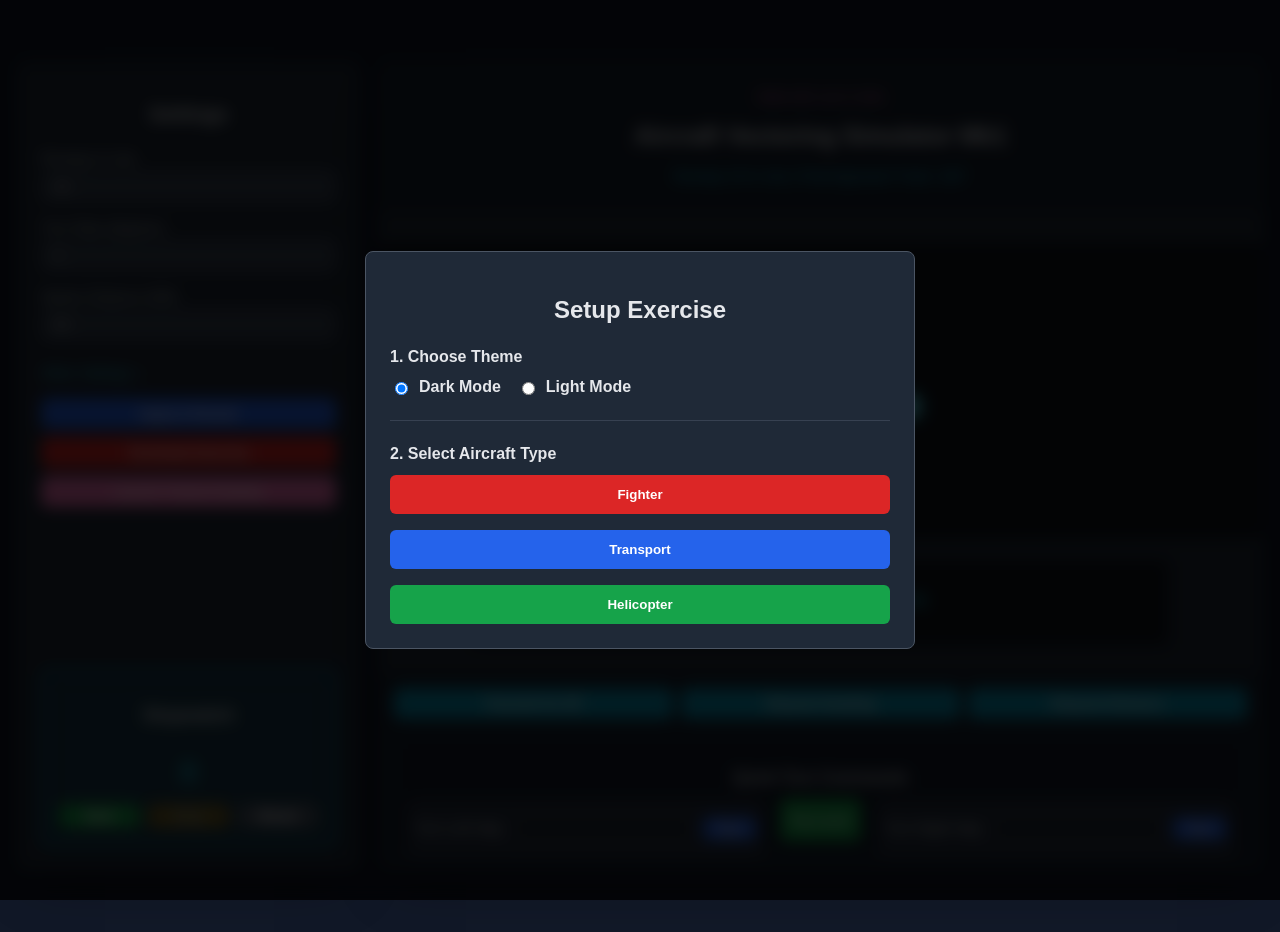
==== index.html @ 51573a19 "Rename Aircraft Vectoring Sim Mk1.html to index.html" ====
<!DOCTYPE html><html lang="en"><head>
   <link rel="icon" href="assets/logo.png" type="image/png">
    <meta charset="UTF-8">
    <meta name="viewport" content="width=device-width, initial-scale=1.0">
    <title>Aircraft Vectoring Simulator Mk1</title>
	
    <link href="/Assets/googlefont" rel="stylesheet">
    <style>
        /* --- Base & Fonts --- */
        :root {
            --color-gray-200: #e5e7eb;
            --color-gray-300: #d1d5db;
            --color-gray-500: #6b7280;
            --color-gray-600: #4b5563;
            --color-gray-700: #374151;
            --color-gray-800: #1f2937;
            --color-gray-900: #111827;
            --color-cyan-300: #67e8f9;
            --color-cyan-400: #22d3ee;
            --color-cyan-500: #06b6d4;
            --color-cyan-600: #0891b2;
            --color-blue-500: #3b82f6;
            --color-blue-600: #2563eb;
            --color-green-500: #22c55e;
            --color-green-600: #16a34a;
            --color-yellow-500: #eab308;
            --color-yellow-600: #ca8a04;
            --color-red-500: #ef4444;
            --color-red-600: #dc2626;
            --color-pink-400: #f472b6;
        }

        /* --- Refined Light Theme Overrides --- */
        body.light-theme {
            --color-gray-900: #f1f5f9; /* Soft Slate 100 for background */
            --color-gray-800: #ffffff; /* Pure white panels */
            --color-gray-700: #e2e8f0; /* Soft borders */
            --color-gray-600: #94a3b8; /* Muted Elements */
            --color-gray-500: #64748b; 
            --color-gray-300: #475569; /* Slate 600 for labels */
            --color-gray-200: #0f172a; /* Deep charcoal for main text */
            
            --color-cyan-300: #0e7490; /* Deep cerulean for instrument text */
            --color-cyan-400: #0891b2; /* Primary accent */
        }

        body {
            font-family: 'Inter', sans-serif;
            overflow: hidden;
            background-color: var(--color-gray-900);
            color: var(--color-gray-200);
            display: flex;
            flex-direction: column;
            align-items: center;
            justify-content: center;
            min-height: 100vh;
            padding: 0.5rem;
            margin: 0;
            transition: background-color 0.3s, color 0.3s;
        }

        .display-font {
            font-family: 'Orbitron', sans-serif;
        }
        
        /* --- General Purpose & Utility Classes --- */
        .w-full { width: 100%; }
        .text-center { text-align: center; }
        .text-left { text-align: left; }
        .font-bold { font-weight: 700; }
        .font-semibold { font-weight: 600; }
        .font-mono { font-family: ui-monospace, SFMono-Regular, Menlo, Monaco, Consolas, "Liberation Mono", "Courier New", monospace; }
        .cursor-pointer { cursor: pointer; }
        
        .space-y-2 > *:not([hidden]) ~ *:not([hidden]) { margin-top: 0.5rem; }
        .space-y-4 > *:not([hidden]) ~ *:not([hidden]) { margin-top: 1rem; }
        .space-x-2 > *:not([hidden]) ~ *:not([hidden]) { margin-left: 0.5rem; }
        .space-x-4 > *:not([hidden]) ~ *:not([hidden]) { margin-left: 1rem; }
        
        .grid { display: grid; }
        .grid-cols-1 { grid-template-columns: repeat(1, minmax(0, 1fr)); }
        .grid-cols-3 { grid-template-columns: repeat(3, minmax(0, 1fr)); }
        .gap-2 { gap: 0.5rem; }
        .gap-4 { gap: 1rem; }
        .flex { display: flex; }
        .flex-col { flex-direction: column; }
        .flex-grow { flex-grow: 1; }
        .items-center { align-items: center; }
        .justify-center { justify-content: center; }
        .mt-auto { margin-top: auto; }
        .mb-2 { margin-bottom: 0.5rem; }
        .mb-3 { margin-bottom: 0.75rem; }
        .mb-4 { margin-bottom: 1rem; }
        .mb-6 { margin-bottom: 1.5rem; }
        .mt-2 { margin-top: 0.5rem; }
        .mt-4 { margin-top: 1rem; }
        .mt-8 { margin-top: 2rem; }
        .my-2 { margin-top: 0.5rem; margin-bottom: 0.5rem; }
        .my-6 { margin-top: 1.5rem; margin-bottom: 1.5rem; }
        .py-4 { padding-top: 1rem; padding-bottom: 1rem; }
        .pb-4 { padding-bottom: 1rem; }
        .pb-6 { padding-bottom: 1.5rem; }
        .border-y { border-top-width: 1px; border-bottom-width: 1px; }
        .border-t { border-top-width: 1px; }
        .border-b { border-bottom-width: 1px; border-bottom-style: solid; border-color: var(--color-gray-700); }
        .border { border-width: 1px; }
        .border-2 { border-width: 2px; }
        .border-gray-700 { border-color: var(--color-gray-700); }
        .whitespace-nowrap { white-space: nowrap; }

        /* --- Buttons --- */
        .shortcut-btn, .action-btn, .turn-btn, .ac-select-btn {
            transition: all 0.2s ease-in-out;
            border-radius: 0.375rem;
            font-weight: 700;
            color: white;
            padding: 0.5rem 1rem;
            border: none;
            cursor: pointer;
        }
        .shortcut-btn:hover, .action-btn:hover, .turn-btn:hover, .ac-select-btn:hover {
            transform: translateY(-2px);
            box-shadow: 0 4px 12px rgba(0, 0, 0, 0.2);
        }
        
        body.light-theme .shortcut-btn:hover, 
        body.light-theme .action-btn:hover, 
        body.light-theme .turn-btn:hover, 
        body.light-theme .ac-select-btn:hover {
            box-shadow: 0 4px 12px rgba(0, 0, 0, 0.1);
        }

        .action-btn:disabled, .ac-select-btn:disabled {
            opacity: 0.5;
            cursor: not-allowed;
        }
        
        .shortcut-btn { background-color: var(--color-cyan-600); }
        .shortcut-btn:hover { background-color: var(--color-cyan-500); }
        
        .turn-btn { background-color: var(--color-blue-600); padding: 0.25rem 0.75rem; }
        .turn-btn:hover { background-color: var(--color-blue-500); }
        
        .fly-level-btn { background-color: var(--color-green-600); height: 100%; min-height: 42px; }
        .fly-level-btn:hover { background-color: var(--color-green-500); }

        /* --- Custom Components --- */
        .main-container {
            width: 100%;
            max-width: 80rem; 
            margin-left: auto;
            margin-right: auto;
            display: flex;
            flex-direction: column;
            gap: 1rem;
            height: 95vh;
        }

        .settings-panel {
            width: 100%;
            background-color: var(--color-gray-800);
            border-radius: 0.75rem; 
            box-shadow: 0 25px 50px -12px rgba(0, 0, 0, 0.25); 
            padding: 1rem;
            display: flex;
            flex-direction: column;
            overflow-y: auto;
            border: 1px solid transparent;
        }

        body.light-theme .settings-panel {
            box-shadow: 0 10px 25px -5px rgba(0, 0, 0, 0.05), 0 8px 10px -6px rgba(0, 0, 0, 0.01);
            border: 1px solid var(--color-gray-700);
        }
        
        .settings-title {
            font-size: 1.25rem; 
            font-weight: 700; 
            text-align: center;
            margin-bottom: 1.5rem; 
        }

        .input-label {
            display: block;
            font-size: 0.875rem; 
            font-weight: 500; 
            color: var(--color-gray-300);
            margin-bottom: 0.25rem; 
        }

        .input-field {
            width: 100%;
            background-color: var(--color-gray-700);
            border: 1px solid var(--color-gray-600);
            border-radius: 0.375rem; 
            padding: 0.5rem 0.75rem; 
            color: var(--color-gray-200);
            box-sizing: border-box;
        }
        body.light-theme .input-field, body.light-theme .quick-turn-input {
            background-color: #ffffff;
            border-color: #cbd5e1;
        }
        .input-field:focus {
            outline: none;
            --tw-ring-color: var(--color-cyan-500);
            box-shadow: 0 0 0 2px var(--tw-ring-color);
        }

        .advanced-settings-btn {
             color: var(--color-cyan-400);
             font-size: 0.875rem;
             margin-top: 0.5rem;
             background: none;
             border: none;
             cursor: pointer;
             padding: 0;
        }
        .advanced-settings-btn:hover { color: var(--color-cyan-300); }

        /* --- Stopwatch Container Styling --- */
        .stopwatch-container {
            border: 2px solid var(--color-cyan-600);
            border-radius: 0.5rem;
            padding: 1rem;
            background-color: rgba(8, 145, 178, 0.15);
            box-shadow: inset 0 0 15px rgba(0, 0, 0, 0.3);
        }
        body.light-theme .stopwatch-container {
            background-color: #f0f9ff;
            border-color: #bae6fd;
            box-shadow: none;
        }
        
        .stopwatch-title {
            font-size: 1.125rem;
            font-weight: 700;
            text-align: center;
            margin-bottom: 0.5rem;
        }
        .stopwatch-display {
            font-size: 1.875rem;
            line-height: 2.25rem;
            text-align: center;
            color: var(--color-cyan-400);
            margin-bottom: 0.75rem;
        }

        body.light-theme .stopwatch-display {
            color: #0369a1;
        }

        .stopwatch-btn {
            color: white;
            font-weight: 700;
            padding: 0.25rem 0.5rem;
            border-radius: 0.375rem;
            font-size: 0.875rem;
        }
        .start-btn { background-color: var(--color-green-600); }
        .start-btn:hover { background-color: var(--color-green-500); }
        .stop-btn { background-color: var(--color-yellow-600); }
        .stop-btn:hover { background-color: var(--color-yellow-500); }
        .reset-btn { background-color: var(--color-gray-600); }
        .reset-btn:hover { background-color: var(--color-gray-500); }
        
        .apply-restart-btn { background-color: var(--color-blue-600); }
        .apply-restart-btn:hover { background-color: var(--color-blue-500); }
        
        .terminate-btn { background-color: var(--color-red-600); }
        .terminate-btn:hover { background-color: var(--color-red-500); }

        .simulator-container {
            width: 100%;
            background-color: var(--color-gray-800);
            border-radius: 0.75rem;
            box-shadow: 0 25px 50px -12px rgba(0, 0, 0, 0.25);
            overflow: hidden;
            display: flex;
            flex-direction: column;
            flex-grow: 1;
            border: 1px solid transparent;
        }

        body.light-theme .simulator-container {
            box-shadow: 0 10px 25px -5px rgba(0, 0, 0, 0.05), 0 8px 10px -6px rgba(0, 0, 0, 0.01);
            border: 1px solid var(--color-gray-700);
        }

        .simulator-header {
            background-color: rgba(17, 24, 39, 0.5); 
            padding: 1rem;
            border-bottom: 1px solid var(--color-gray-700);
        }
        body.light-theme .simulator-header, body.light-theme .simulator-footer {
            background-color: #ffffff;
            border-color: #e2e8f0;
        }

        .header-credit {
            text-align: center;
            font-size: 0.75rem; 
            color: var(--color-pink-400);
            margin-bottom: 0.5rem;
        }
        .header-title {
            font-size: 1.5rem; 
            line-height: 2rem;
            font-weight: 700;
            text-align: center;
        }
        .header-info {
            text-align: center;
            font-size: 0.875rem; 
            color: var(--color-cyan-400);
        }
        
        .simulator-main {
            flex-grow: 1;
            padding: 1.5rem; 
            display: flex;
            flex-direction: column;
            justify-content: center;
            align-items: center;
            gap: 1rem;
        }
        
        .main-homing-display {
            flex-grow: 1;
            color: var(--color-cyan-300);
            background-color: rgba(0, 0, 0, 0.5);
            padding: 1.5rem; 
            border-radius: 0.5rem; 
            border: 2px solid var(--color-gray-700);
            text-align: center;
            display: flex;
            align-items: center;
            justify-content: center;
            font-size: 12rem;
            line-height: 1;
            text-shadow: 0 0 5px #67e8f9, 0 0 10px #67e8f9, 0 0 15px #06b6d4;
            letter-spacing: 0.1em;
            flex-basis: 80%;
        }
        body.light-theme .main-homing-display {
            background-color: #f8fafc;
            color: var(--color-cyan-300);
            border-color: #cbd5e1;
            box-shadow: inset 0 2px 4px rgba(0,0,0,0.05);
            text-shadow: none;
        }

        .single-line-output {
            background-color: rgba(0, 0, 0, 0.5);
            padding: 0.75rem; 
            border-radius: 0.375rem; 
            border: 1px solid var(--color-gray-700);
            color: var(--color-cyan-400);
            font-family: ui-monospace, SFMono-Regular, Menlo, Monaco, Consolas, "Liberation Mono", "Courier New", monospace;
            text-align: center;
            font-size: 1.125rem; 
            flex-basis: 20%;
            min-height: 3rem;
            width: 100%;
            max-width: 42rem; 
            height: 3rem; 
            display: flex;
            align-items: center;
            justify-content: center;
        }
        body.light-theme .single-line-output {
            background-color: #f8fafc;
            color: var(--color-cyan-300);
            border-color: #cbd5e1;
            box-shadow: inset 0 2px 4px rgba(0,0,0,0.05);
            font-weight: 600;
        }
        
        .simulator-footer {
            background-color: rgba(17, 24, 39, 0.5); 
            padding: 1rem;
            border-top: 1px solid var(--color-gray-700);
        }
        
        .quick-turn-container {
            margin-top: 1rem; 
            padding: 0.75rem; 
            border: 1px solid var(--color-gray-700);
            border-radius: 0.5rem; 
            background-color: rgba(17, 24, 39, 0.4); 
        }
        body.light-theme .quick-turn-container { 
            background-color: #f8fafc; 
            border-color: #e2e8f0;
        }

        .quick-turn-title {
            text-align: center;
            font-weight: 600;
            color: var(--color-gray-300);
            margin-bottom: 0.75rem;
        }
        .quick-turn-command-group {
            display: flex;
            align-items: center;
            justify-content: center;
            background-color: rgba(55, 65, 81, 0.5); 
            padding: 0.5rem; 
            border-radius: 0.375rem; 
            height: 100%;
        }
        body.light-theme .quick-turn-command-group { 
            background-color: #ffffff;
            border: 1px solid #e2e8f0;
            box-shadow: 0 1px 2px rgba(0,0,0,0.02);
        }

        .quick-turn-command-group > *:not([hidden]) ~ *:not([hidden]) { margin-left: 0.5rem; } 
        .quick-turn-label {
            font-size: 0.875rem;
            font-weight: 500;
            color: var(--color-gray-300);
            white-space: nowrap;
        }
        .quick-turn-input {
            width: 100%;
            background-color: var(--color-gray-800);
            border: 1px solid var(--color-gray-600);
            border-radius: 0.375rem;
            padding: 0.25rem 0.5rem; 
            color: var(--color-gray-200);
            box-sizing: border-box;
        }

        /* --- Modal Styles --- */
        .modal {
            display: none;
            position: fixed;
            z-index: 100;
            left: 0;
            top: 0;
            width: 100%;
            height: 100%;
            overflow: auto;
            background-color: rgba(0,0,0,0.8);
            backdrop-filter: blur(8px);
            align-items: center;
            justify-content: center;
        }
        
        body.light-theme .modal {
            background-color: rgba(15, 23, 42, 0.4);
        }

        .modal-content {
            background-color: #1f2937;
            margin: auto;
            padding: 24px;
            border: 1px solid var(--color-gray-600);
            width: 90%;
            max-width: 500px;
            border-radius: 0.5rem;
            text-align: center;
            position: relative;
        }
        body.light-theme .modal-content { 
            background-color: #ffffff; 
            border-color: #e2e8f0;
            box-shadow: 0 20px 25px -5px rgba(0, 0, 0, 0.1), 0 10px 10px -5px rgba(0, 0, 0, 0.04);
        }

        .modal-title { font-size: 1.25rem; font-weight: 700; margin-bottom: 1rem; }
        .advanced-modal-title { font-size: 1.25rem; font-weight: 700; margin-bottom: 1.5rem; }
        .aircraft-select-title { font-size: 1.5rem; font-weight: 700; margin-bottom: 1.5rem; }
        .close-btn {
            color: #aaa;
            position: absolute;
            top: 15px;
            right: 25px;
            font-size: 35px;
            font-weight: bold;
            cursor: pointer;
        }
        .close-btn:hover, .close-btn:focus { color: #fff; text-decoration: none; }
        body.light-theme .close-btn { color: #94a3b8; }
        body.light-theme .close-btn:hover { color: #0f172a; }

        /* Fullscreen Modal Styles */
        #pathModal.fullscreen .modal-content {
            width: 100%; height: 100%; max-width: 100%; border-radius: 0;
            padding: 10px; display: flex; flex-direction: column;
            align-items: center; justify-content: center; border: none;
        }
        #pathModal.fullscreen canvas { margin: auto; }
        
        .ac-type-btn {
            width: 100%; padding: 0.75rem 1rem; font-weight: 700;
            color: white; border-radius: 0.375rem;
        }
        .ac-type-fighter { background-color: var(--color-red-600); }
        .ac-type-fighter:hover { background-color: var(--color-red-500); }
        .ac-type-transport { background-color: var(--color-blue-600); }
        .ac-type-transport:hover { background-color: var(--color-blue-500); }
        .ac-type-helicopter { background-color: var(--color-green-600); }
        .ac-type-helicopter:hover { background-color: var(--color-green-500); }

        /* --- Media Queries for Responsiveness --- */
        @media (min-width: 640px) {
            body { padding: 1rem; }
            .main-container { height: 90vh; }
            .settings-panel { padding: 1.5rem; }
            .footer-grid { grid-template-columns: repeat(3, minmax(0, 1fr)); }
        }

        @media (max-width: 768px) {
             .main-homing-display { font-size: 8rem; }
        }
        
        @media (min-width: 768px) {
            .main-container { flex-direction: row; }
            .settings-panel { width: 33.333333%; }
            .simulator-container { width: 66.666667%; }
            .quick-turn-grid { grid-template-columns: 1fr auto 1fr; } 
        }
        
        @media (min-width: 1024px) {
            .settings-panel { width: 25%; }
            .simulator-container { width: 75%; }
        }
    </style></head><body>

    <div class="main-container">

        <div class="settings-panel">
            <h2 class="settings-title display-font">Settings</h2>
            <div class="space-y-4 mb-4">
                <div>
                    <label for="runwayInput" class="input-label">Runway In Use</label>
                    <input type="number" id="runwayInput" class="input-field" value="15" min="1" max="36">
                </div>
                <div>
                    <label for="turnRateInput" class="input-label">Turn Rate (deg/sec)</label>
                    <input type="number" id="turnRateInput" class="input-field" value="2" min="1" max="3">
                </div>
                <div>
                    <label for="spawnDistInput" class="input-label">Spawn Distance (NM)</label>
                    <input type="number" id="spawnDistInput" class="input-field" value="25" min="5">
                </div>
                 <div>
                    <button id="advancedSettingsBtn" class="advanced-settings-btn">Other Settings &raquo;</button>
                </div>
            </div>
            
            <div class="space-y-2 mb-4 pb-6 border-b border-gray-700">
                <button onclick="applySettingsAndRestart()" class="action-btn w-full apply-restart-btn">
                    Apply & Restart
                </button>
                <button onclick="handleCommand('terminate')" class="action-btn w-full terminate-btn">
                    Terminate Exercise
                </button>
                <button onclick="launchTrainee()" class="action-btn w-full mt-2" style="background-color: var(--color-pink-400);">
                    Launch Trainee Display
                </button>
            </div>

            <div class="mt-auto stopwatch-container">
                <h3 class="stopwatch-title display-font">Stopwatch</h3>
                <p id="stopwatchDisplay" class="stopwatch-display font-mono">0</p>
                <div class="grid grid-cols-3 gap-2">
                    <button id="startBtn" onclick="startStopwatch()" class="action-btn stopwatch-btn start-btn">Start</button>
                    <button id="stopBtn" onclick="stopStopwatch()" class="action-btn stopwatch-btn stop-btn">Stop</button>
                    <button id="resetBtn" onclick="resetStopwatch()" class="action-btn stopwatch-btn reset-btn">Reset</button>
                </div>
            </div>
        </div>

        <div class="simulator-container">
            <header class="simulator-header">
                <p class="header-credit">Made with Love in India</p>
                <h1 class="header-title display-font">Aircraft Vectoring Simulator Mk1</h1>
                <p id="simHeaderInfo" class="header-info">Runway 15 In Use | Final Approach Track: 150°</p>
            </header>
            
            <main class="simulator-main">
                <div id="mainHomingDisplay" class="main-homing-display w-full">---</div>
                <div id="singleLineOutput" class="single-line-output">
                    SELECT AIRCRAFT TYPE
                </div>
            </main>

            <footer class="simulator-footer">
                <div class="grid grid-cols-1 footer-grid gap-2">
                      <button onclick="handleCommand('1')" class="shortcut-btn">Transmit for DF</button>
                      <button onclick="handleCommand('2')" class="shortcut-btn">Request Heading</button>
                      <button onclick="handleCommand('3')" class="shortcut-btn">Request Distance</button>
                </div>
                <div class="quick-turn-container">
                    <h4 class="quick-turn-title">Quick Turn Commands</h4>
                    <div class="grid grid-cols-1 quick-turn-grid gap-4">
                        <div class="quick-turn-command-group">
                            <label for="turnLeftInput" class="quick-turn-label">Turn Left Hdg:</label>
                            <input type="number" id="turnLeftInput" class="quick-turn-input" min="0" max="359">
                            <button onclick="handleQuickTurn('left')" class="turn-btn">Turn</button>
                        </div>
                        
                        <button onclick="handleCommand('fly level')" class="turn-btn fly-level-btn action-btn">Fly Level</button>
                        
                        <div class="quick-turn-command-group">
                             <label for="turnRightInput" class="quick-turn-label">Turn Right Hdg:</label>
                            <input type="number" id="turnRightInput" class="quick-turn-input" min="0" max="359">
                            <button onclick="handleQuickTurn('right')" class="turn-btn">Turn</button>
                        </div>
                    </div>
                </div>
            </footer>
        </div>
    </div>

    <div id="pathModal" class="modal">
      <div class="modal-content">
        <span class="close-btn" onclick="closeModal()">&times;</span>
        <h2 class="modal-title display-font">Flight Path Analysis</h2>
        <canvas id="pathCanvas"></canvas>
      </div>
    </div>

    <div id="advancedSettingsModal" class="modal">
        <div class="modal-content" style="max-width: 28rem;"> 
             <span class="close-btn" onclick="closeAdvancedModal()">&times;</span>
             <h2 class="advanced-modal-title display-font">Other Settings</h2>
             
             <div class="space-y-4" style="text-align: left;">
                 <div id="spawnBearingContainer">
                     <label for="spawnBearingInput" class="input-label">Manual Spawn Bearing</label>
                     <input type="number" id="spawnBearingInput" class="input-field" placeholder="0-359, leave blank for random" min="0" max="359">
                  </div>
                   <div class="border-t border-gray-700 my-2"></div>
                  <div id="spawnHeadingContainer">
                     <label for="spawnHeadingInput" class="input-label">Manual Initial Heading</label>
                     <input type="number" id="spawnHeadingInput" class="input-field" placeholder="0-359, leave blank for random" min="0" max="359">
                  </div>
             </div>
             <button onclick="closeAdvancedModal()" class="action-btn w-full mt-8 apply-restart-btn">Done</button>
        </div>
    </div>
    
    <div id="aircraftTypeModal" class="modal" style="display: flex;">
        <div class="modal-content">
            <h2 class="aircraft-select-title display-font">Setup Exercise</h2>
            
            <div class="mb-6 text-left border-b border-gray-700 pb-6">
                <p class="font-bold mb-3 text-lg">1. Choose Theme</p>
                <div class="flex space-x-4">
                    <label class="flex items-center space-x-2 cursor-pointer">
                        <input type="radio" name="themeSelector" value="dark" checked> 
                        <span class="font-semibold">Dark Mode</span>
                    </label>
                    <label class="flex items-center space-x-2 cursor-pointer">
                        <input type="radio" name="themeSelector" value="light"> 
                        <span class="font-semibold">Light Mode</span>
                    </label>
                </div>
            </div>

            <div class="text-left">
                <p class="font-bold mb-3 text-lg">2. Select Aircraft Type</p>
                <div class="space-y-4">
                    <button onclick="startSimulation('fighter')" class="action-btn ac-type-btn ac-type-fighter">Fighter</button>
                    <button onclick="startSimulation('transport')" class="action-btn ac-type-btn ac-type-transport">Transport</button>
                    <button onclick="startSimulation('helicopter')" class="action-btn ac-type-btn ac-type-helicopter">Helicopter</button>
                </div>
            </div>
        </div>
    </div>

    <script>
        // --- CONSTANTS ---
        const AIRCRAFT_PROFILES = {
            fighter: { cruiseSpeed: 350, approachSpeed: 250 },
            transport: { cruiseSpeed: 200, approachSpeed: 165 },
            helicopter: { cruiseSpeed: 120, approachSpeed: 100 }
        };

        // --- DOM Elements ---
        const singleLineOutput = document.getElementById('singleLineOutput');
        const mainHomingDisplay = document.getElementById('mainHomingDisplay');
        const pathModal = document.getElementById('pathModal');
        const pathCanvas = document.getElementById('pathCanvas');
        const ctx = pathCanvas.getContext('2d');
        const simHeaderInfo = document.getElementById('simHeaderInfo');
        const advancedSettingsBtn = document.getElementById('advancedSettingsBtn');
        const advancedSettingsModal = document.getElementById('advancedSettingsModal');
        const aircraftTypeModal = document.getElementById('aircraftTypeModal');
        
        // --- Simulation State ---
        let simSettings = {};
        let aircraft = null;
        let simulationInterval;
        let simulationActive = false;

        // --- Stopwatch State ---
        let stopwatchInterval;
        let stopwatchStartTime = 0;
        let elapsedTime = 0;
        const stopwatchDisplay = document.getElementById('stopwatchDisplay');
        const startBtn = document.getElementById('startBtn');
        const stopBtn = document.getElementById('stopBtn');
        
        function startSimulation(type) {
            const selectedTheme = document.querySelector('input[name="themeSelector"]:checked').value;
            if (selectedTheme === 'light') {
                document.body.classList.add('light-theme');
            } else {
                document.body.classList.remove('light-theme');
            }

            aircraftTypeModal.style.display = 'none';
            initializeSimulation(type);
        }

        function applySettingsAndRestart() {
            if (aircraft) {
                initializeSimulation(aircraft.type);
            } else {
                closeAdvancedModal();
            }
        }
        
        function clearAllTimeouts() {
            if (simulationInterval) clearInterval(simulationInterval);
        }

        function initializeSimulation(acType) {
            clearAllTimeouts();
            resetStopwatch();

            const runway = parseInt(document.getElementById('runwayInput').value) || 15;
            const manualBearingInput = document.getElementById('spawnBearingInput');
            const manualBearingValue = parseInt(manualBearingInput.value);
            const useManualBearing = !isNaN(manualBearingValue) && manualBearingValue >= 0 && manualBearingValue < 360;
            
            const manualHeadingInput = document.getElementById('spawnHeadingInput');
            const manualHeadingValue = parseInt(manualHeadingInput.value);
            const useManualHeading = !isNaN(manualHeadingValue) && manualHeadingValue >= 0 && manualHeadingValue < 360;

            simSettings = { 
                RUNWAY_HEADING: runway * 10, FINAL_APPROACH_TRACK: runway * 10, 
                TURN_RATE_DPS: parseInt(document.getElementById('turnRateInput').value) || 2, 
                INITIAL_DISTANCE_NM: parseInt(document.getElementById('spawnDistInput').value) || 25,
                useManualBearing: useManualBearing,
                manualBearing: manualBearingValue,
                useManualHeading: useManualHeading,
                manualHeading: manualHeadingValue
            };

            simHeaderInfo.textContent = `Runway ${runway} In Use | Final Approach Track: ${simSettings.FINAL_APPROACH_TRACK}°`;
            
            let initialAngle;
            if (simSettings.useManualBearing) {
                initialAngle = simSettings.manualBearing * (Math.PI / 180);
            } else {
                 initialAngle = Math.random() * 2 * Math.PI;
            }

            const speedProfile = AIRCRAFT_PROFILES[acType];
            const NM_PER_TICK = speedProfile.cruiseSpeed / 3600;
            
            aircraft = {
                callsign: 'ACFT-1',
                type: acType,
                x: simSettings.INITIAL_DISTANCE_NM * Math.sin(initialAngle),
                y: simSettings.INITIAL_DISTANCE_NM * Math.cos(initialAngle),
                hasSlowedDown: false,
                speed: speedProfile.cruiseSpeed, nmPerTick: NM_PER_TICK,
                heading: simSettings.useManualHeading ? simSettings.manualHeading : Math.floor(Math.random() * 360),
                isTurning: false, turnDirection: 'none', targetHeading: 0,
                pathHistory: [{ x: simSettings.INITIAL_DISTANCE_NM * Math.sin(initialAngle), y: simSettings.INITIAL_DISTANCE_NM * Math.cos(initialAngle) }],
                hasPassedOverhead: false,
                isEstablishedOutbound: false 
            };

            simulationActive = true;
            simulationInterval = setInterval(updateSimulation, 1000);
            setSingleLineOutput('SIMULATION INITIALIZED');
            mainHomingDisplay.textContent = '---';
        }
        
        function setSingleLineOutput(message) {
            singleLineOutput.textContent = message;
        }

        // --- UPDATED SIMULATION LOOP FOR CONTINUOUS TURNS ---
        function updateSimulation() {
            if (!simulationActive || !aircraft) return;
            
            let ac = aircraft;

            if (ac.isTurning) {
                // If targetHeading is -1, it means continuous turn
                if (ac.targetHeading === -1) {
                    ac.heading = (ac.heading + (ac.turnDirection === 'right' ? simSettings.TURN_RATE_DPS : -simSettings.TURN_RATE_DPS) + 360) % 360;
                } else {
                    const diff = (ac.targetHeading - ac.heading + 360) % 360;
                    if (diff < simSettings.TURN_RATE_DPS || diff > 360 - simSettings.TURN_RATE_DPS) {
                        ac.heading = ac.targetHeading;
                        ac.isTurning = false;
                        setSingleLineOutput(`${ac.callsign} steady on heading ${Math.round(ac.heading).toString().padStart(3, '0')}.`);
                    } else {
                        ac.heading = (ac.heading + (ac.turnDirection === 'right' ? simSettings.TURN_RATE_DPS : -simSettings.TURN_RATE_DPS) + 360) % 360;
                    }
                }
            }
            
            const headingRad = (ac.heading - 90) * (Math.PI / 180);
            ac.x += ac.nmPerTick * Math.cos(headingRad);
            ac.y -= ac.nmPerTick * Math.sin(headingRad);
            ac.pathHistory.push({ x: ac.x, y: ac.y });

            const distanceFromBase = Math.sqrt(ac.x * ac.x + ac.y * ac.y);
            
            if (!ac.hasSlowedDown && distanceFromBase <= 13) {
                ac.speed = AIRCRAFT_PROFILES[ac.type].approachSpeed;
                ac.nmPerTick = ac.speed / 3600;
                ac.hasSlowedDown = true;
                setSingleLineOutput(`${ac.callsign} reducing speed to ${ac.speed} kts.`);
            }
            
            if (!ac.hasPassedOverhead && distanceFromBase < 2) {
                ac.hasPassedOverhead = true;
            }
            if (ac.hasPassedOverhead && !ac.isEstablishedOutbound && distanceFromBase > 10) {
                ac.isEstablishedOutbound = true;
            }
        }
        
        // --- Event Listeners ---
        document.getElementById('turnLeftInput').addEventListener('keyup', (event) => { if (event.key === 'Enter') handleQuickTurn('left'); });
        document.getElementById('turnRightInput').addEventListener('keyup', (event) => { if (event.key === 'Enter') handleQuickTurn('right'); });

        advancedSettingsBtn.addEventListener('click', () => {
            advancedSettingsModal.style.display = 'flex'
        });

        // --- UPDATED LOGIC FOR EMPTY TURN INPUTS ---
        function handleQuickTurn(direction) {
            const inputId = direction === 'left' ? 'turnLeftInput' : 'turnRightInput';
            const headingInput = document.getElementById(inputId);
            const heading = headingInput.value;
            
            if (heading === '') {
                 // Trigger continuous turn if empty
                 handleCommand(`turn ${direction} continuous`);
            } else if (!isNaN(heading) && heading >= 0 && heading < 360) {
                 handleCommand(`turn ${direction} heading ${heading}`);
                 headingInput.value = '';
            } else {
                setSingleLineOutput(`ERROR: Invalid heading. Use 0-359.`);
            }
        }

        function handleCommand(command) {
            const cmd = command.trim().toLowerCase();
            if (cmd === '') return;
            if (!simulationActive && cmd !== 'reset') {
                 setSingleLineOutput('ERROR: Simulation is over. Restart to continue.');
                 return;
            }
            
            const ac = aircraft;
            if(!ac) return;

            const parts = cmd.split(' ');
            
            switch(parts[0]) {
                case '1': case 'df': case 'transmit':
                    const bearingToAc = (Math.atan2(ac.x, ac.y) * (180 / Math.PI) + 360) % 360;
                    const homing = (bearingToAc + 180) % 360;
                    const formattedHoming = Math.round(homing).toString().padStart(3, '0');
                    
                    mainHomingDisplay.textContent = formattedHoming;
                    localStorage.setItem('traineeHomingDisplay', formattedHoming);
                    
                    setTimeout(() => {
                        mainHomingDisplay.textContent = '---';
                        localStorage.setItem('traineeHomingDisplay', '---'); 
                    }, 4000);
                    break;
                case '2': case 'hdg': case 'heading':
                     setSingleLineOutput(`${ac.callsign} Heading: ${Math.round(ac.heading).toString().padStart(3, '0')}`);
                    break;
                case '3': case 'dist': case 'distance':
                    const dist = Math.sqrt(ac.x * ac.x + ac.y * ac.y);
                    setSingleLineOutput(`${ac.callsign} is ${dist.toFixed(1)} miles from the base.`);
                    break;
                // --- NEW FLY LEVEL COMMAND ---
                case 'fly':
                    if (parts[1] === 'level') {
                        ac.isTurning = false;
                        setSingleLineOutput(`${ac.callsign} flying level, maintaining heading ${Math.round(ac.heading).toString().padStart(3, '0')}.`);
                    }
                    break;
                case 'turn':
                    if (parts.length >= 3 && (parts[1] === 'left' || parts[1] === 'right')) {
                        // --- NEW CONTINUOUS TURN LOGIC ---
                        if (parts[2] === 'continuous') {
                            ac.isTurning = true;
                            ac.turnDirection = parts[1];
                            ac.targetHeading = -1; // Flag to indicate infinite turning
                            setSingleLineOutput(`${ac.callsign} turning ${parts[1]} continuously.`);
                        } else if (parts[2] === 'heading' && parts.length >= 4) {
                            const newHeading = parseInt(parts[3]);
                            if (!isNaN(newHeading) && newHeading >= 0 && newHeading < 360) {
                                ac.isTurning = true;
                                ac.turnDirection = parts[1];
                                ac.targetHeading = newHeading;
                                setSingleLineOutput(`${ac.callsign} turning ${parts[1]} to heading ${newHeading.toString().padStart(3, '0')}.`);
                            } else {
                                setSingleLineOutput('ERROR: Invalid heading. Use 0-359.');
                            }
                        }
                    } else {
                         setSingleLineOutput("ERROR: Invalid turn command format.");
                    }
                    break;
                case 'terminate':
                    setSingleLineOutput('User terminated exercise.');
                    endExercise();
                    break;
                case 'reset':
                     applySettingsAndRestart();
                     closeModal();
                    break;
                default:
                    setSingleLineOutput('ERROR: Unknown command.');
            }
        }
        
        function endExercise() {
            simulationActive = false;
            clearAllTimeouts();
            stopStopwatch();
            pathModal.style.display = 'flex';
            pathModal.classList.add('fullscreen');
            requestAnimationFrame(drawPath); 
        }

        function closeModal() { 
            pathModal.style.display = 'none'; 
            pathModal.classList.remove('fullscreen');
        }
        function closeAdvancedModal() { advancedSettingsModal.style.display = 'none'; }

        // --- Stopwatch Functions ---
        function formatTime(ms) {
            const totalSeconds = Math.floor(ms / 1000);
            return `${totalSeconds}`;
        }

        function updateStopwatch() {
            const currentTime = Date.now();
            elapsedTime = currentTime - stopwatchStartTime;
            stopwatchDisplay.textContent = formatTime(elapsedTime);
        }

        function startStopwatch() {
            if (stopwatchInterval) return;
            stopwatchStartTime = Date.now() - elapsedTime;
            stopwatchInterval = setInterval(updateStopwatch, 1000); 
            startBtn.disabled = true;
            stopBtn.disabled = false;
        }

        function stopStopwatch() {
            if (!stopwatchInterval) return;
            clearInterval(stopwatchInterval);
            stopwatchInterval = null;
            startBtn.disabled = false;
            stopBtn.disabled = true;
        }

        function resetStopwatch() {
            stopStopwatch();
            elapsedTime = 0;
            stopwatchDisplay.textContent = '0';
            startBtn.disabled = false;
            stopBtn.disabled = true;
        }

        // --- Draw Map Canvas (Theme Aware) ---
        function drawPath() {
            const modalContent = pathCanvas.parentElement;
            const size = Math.min(modalContent.clientWidth - 40, modalContent.clientHeight - 80);
            pathCanvas.width = size;
            pathCanvas.height = size;
            const center = size / 2;
            const isLight = document.body.classList.contains('light-theme');

            let maxCoord = simSettings.INITIAL_DISTANCE_NM;
            if(aircraft) {
                aircraft.pathHistory.forEach(p => { maxCoord = Math.max(maxCoord, Math.abs(p.x), Math.abs(p.y)); });
            }
            const scale = (size * 0.45) / maxCoord;

            // Background
            ctx.fillStyle = isLight ? '#f1f5f9' : '#1f2937';
            ctx.fillRect(0, 0, size, size);

            // Distance Rings
            ctx.strokeStyle = isLight ? '#cbd5e1' : '#4b5563';
            ctx.fillStyle = isLight ? '#64748b' : '#6b7280';
            ctx.lineWidth = 1;
            ctx.font = '10px Inter';
            ctx.textAlign = 'left';
            ctx.textBaseline = 'middle';
            
            let step;
            if (maxCoord <= 20) step = 5;
            else if (maxCoord <= 50) step = 10;
            else if (maxCoord <= 100) step = 20;
            else step = 25;

            for (let i = 1; i <= 4; i++) {
                const ringDistance = i * step;
                const radius = ringDistance * scale;
                if (radius > center * 0.95) break;
                ctx.beginPath();
                ctx.arc(center, center, radius, 0, 2 * Math.PI);
                ctx.stroke();
                ctx.fillText(`${ringDistance} NM`, center + radius + 5, center);
            }

            // North indicator
            ctx.fillStyle = isLight ? '#64748b' : '#9ca3af';
            ctx.font = 'bold 14px Orbitron';
            ctx.textAlign = 'center';
            ctx.textBaseline = 'bottom';
            ctx.fillText('N', center, center - (maxCoord * scale * 1.02));

            // Final approach track
            ctx.save();
            ctx.translate(center, center);
            ctx.rotate(simSettings.FINAL_APPROACH_TRACK * Math.PI / 180);
            ctx.strokeStyle = isLight ? 'rgba(14, 116, 144, 0.6)' : 'rgba(0, 255, 255, 0.5)';
            ctx.lineWidth = 2;
            ctx.setLineDash([10, 10]);
            ctx.beginPath(); ctx.moveTo(0, -center * 1.1); ctx.lineTo(0, center * 1.1); ctx.stroke();
            ctx.setLineDash([]);
            
            // Runway
            ctx.lineWidth = 5;
            ctx.strokeStyle = isLight ? '#0f172a' : '#f3f4f6';
            ctx.beginPath(); ctx.moveTo(0, 0); ctx.lineTo(0, 1 * scale); ctx.stroke();
            ctx.restore();

            // Aircraft paths
            if (aircraft) {
                ctx.strokeStyle = isLight ? '#ca8a04' : '#facc15';
                ctx.lineWidth = 3;
                ctx.beginPath();
                const startPoint = aircraft.pathHistory[0];
                ctx.moveTo(center + startPoint.x * scale, center - startPoint.y * scale);
                aircraft.pathHistory.forEach(point => { ctx.lineTo(center + point.x * scale, center - point.y * scale); });
                ctx.stroke();

                // Draw start and end points
                const endPoint = aircraft.pathHistory[aircraft.pathHistory.length - 1];
                ctx.fillStyle = '#4ade80'; 
                ctx.beginPath();
                ctx.arc(center + startPoint.x * scale, center - startPoint.y * scale, 5, 0, 2 * Math.PI);
                ctx.fill();
                
                ctx.fillStyle = '#f87171'; 
                ctx.beginPath();
                ctx.arc(center + endPoint.x * scale, center - endPoint.y * scale, 5, 0, 2 * Math.PI);
                ctx.fill();
                
                // Legend
                ctx.fillStyle = '#4ade80';
                ctx.fillRect(10, 10, 10, 10);
                ctx.fillStyle = isLight ? '#0f172a' : '#9ca3af';
                ctx.font = '12px Inter';
                ctx.textAlign = 'left';
                ctx.textBaseline = 'middle';
                ctx.fillText('Start Point', 25, 15);
                
                ctx.fillStyle = '#f87171';
                ctx.fillRect(10, 30, 10, 10);
                ctx.fillText('End Point', 25, 35);
            }
        }

        // --- Trainee Window Logic ---
        function launchTrainee() {
            const currentTheme = document.body.classList.contains('light-theme') ? 'light' : 'dark';
            window.open(window.location.href.split('?')[0] + '?mode=trainee&theme=' + currentTheme, '_blank', 'width=800,height=600');
        }

        function checkTraineeMode() {
            const urlParams = new URLSearchParams(window.location.search);
            
            if (urlParams.get('theme') === 'light') {
                document.body.classList.add('light-theme');
            }

            if (urlParams.get('mode') === 'trainee') {
                document.querySelector('.settings-panel').style.display = 'none';
                document.querySelector('.simulator-footer').style.display = 'none';
                document.querySelector('.single-line-output').style.display = 'none';
                document.querySelector('.simulator-header').style.display = 'none';
                
                const simContainer = document.querySelector('.simulator-container');
                simContainer.style.width = '100vw';
                simContainer.style.height = '100vh';
                simContainer.style.borderRadius = '0';
                
                const mainDisplay = document.getElementById('mainHomingDisplay');
                mainDisplay.style.fontSize = '35vw'; 
                mainDisplay.style.border = 'none';
                mainDisplay.textContent = 'RDY';

                window.addEventListener('storage', (event) => {
                    if (event.key === 'traineeHomingDisplay') {
                        mainDisplay.textContent = event.newValue;
                    }
                });

                document.getElementById('aircraftTypeModal').style.display = 'none';
                return true; 
            }
            return false; 
        }

        document.addEventListener('DOMContentLoaded', () => {
            resetStopwatch();
            const isTrainee = checkTraineeMode();
            if (!isTrainee) {
                document.getElementById('aircraftTypeModal').style.display = 'flex';
            }
        });
    </script></body></html>
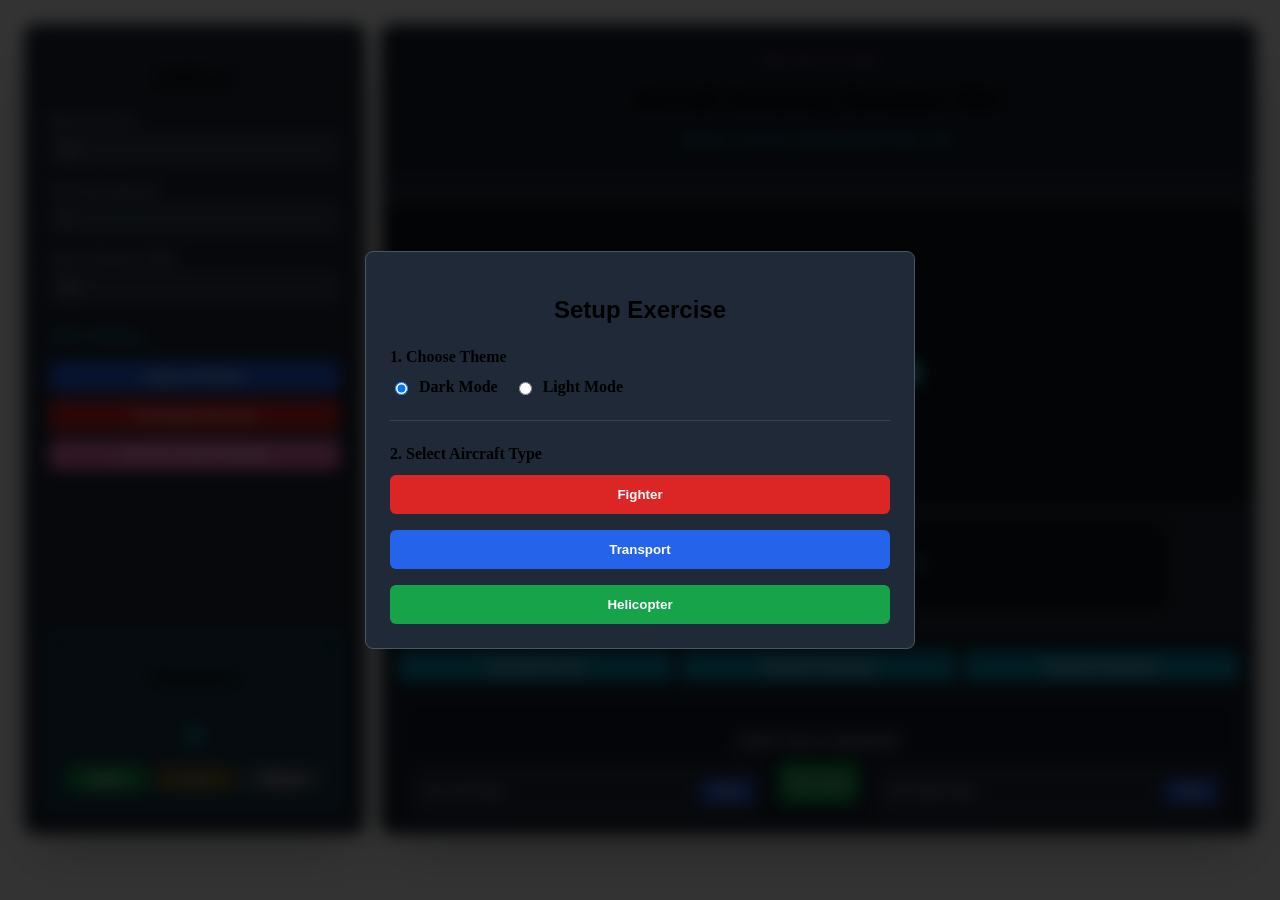
==== commit 4448cc28: "Update index.html" ====
--- a/index.html
+++ b/index.html
@@ -43,6 +43,16 @@
             --color-cyan-300: #0e7490; /* Deep cerulean for instrument text */
             --color-cyan-400: #0891b2; /* Primary accent */
         }
+		<!-- Google tag (gtag.js) -->
+<script async src="https://www.googletagmanager.com/gtag/js?id=G-8P15VSHRXE"></script>
+<script>
+  window.dataLayer = window.dataLayer || [];
+  function gtag(){dataLayer.push(arguments);}
+  gtag('js', new Date());
+
+  gtag('config', 'G-8P15VSHRXE');
+</script>
+
 
         body {
             font-family: 'Inter', sans-serif;
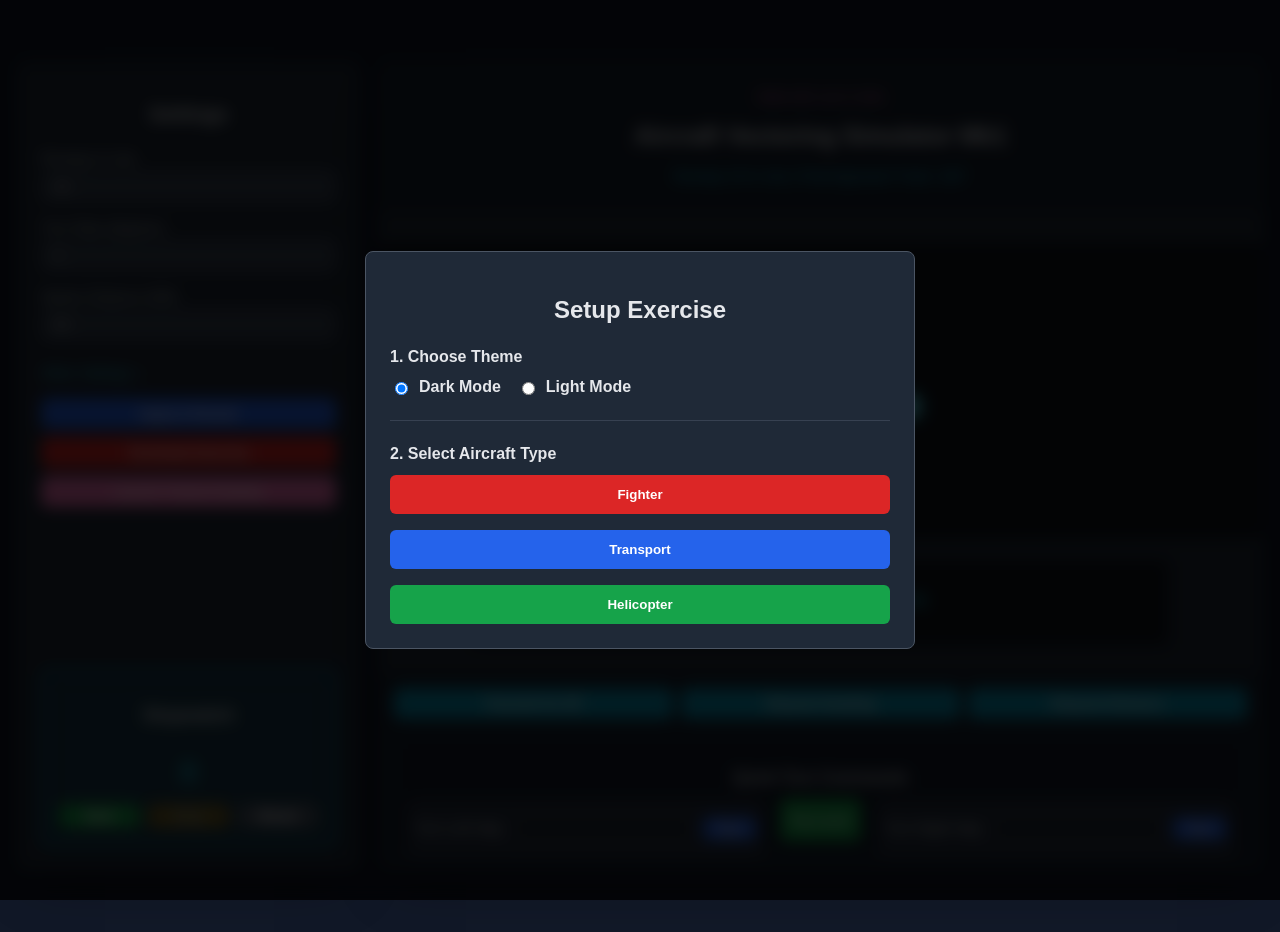
==== commit 8dae7b8a: "Update index.html" ====
--- a/index.html
+++ b/index.html
@@ -29,6 +29,14 @@
             --color-red-600: #dc2626;
             --color-pink-400: #f472b6;
         }
+				<!-- Google tag (gtag.js) -->
+<script async src="https://www.googletagmanager.com/gtag/js?id=G-8P15VSHRXE"></script>
+<script>
+  window.dataLayer = window.dataLayer || [];
+  function gtag(){dataLayer.push(arguments);}
+  gtag('js', new Date());
+  gtag('config', 'G-8P15VSHRXE');
+</script>
 
         /* --- Refined Light Theme Overrides --- */
         body.light-theme {
@@ -43,15 +51,6 @@
             --color-cyan-300: #0e7490; /* Deep cerulean for instrument text */
             --color-cyan-400: #0891b2; /* Primary accent */
         }
-		<!-- Google tag (gtag.js) -->
-<script async src="https://www.googletagmanager.com/gtag/js?id=G-8P15VSHRXE"></script>
-<script>
-  window.dataLayer = window.dataLayer || [];
-  function gtag(){dataLayer.push(arguments);}
-  gtag('js', new Date());
-
-  gtag('config', 'G-8P15VSHRXE');
-</script>
 
 
         body {
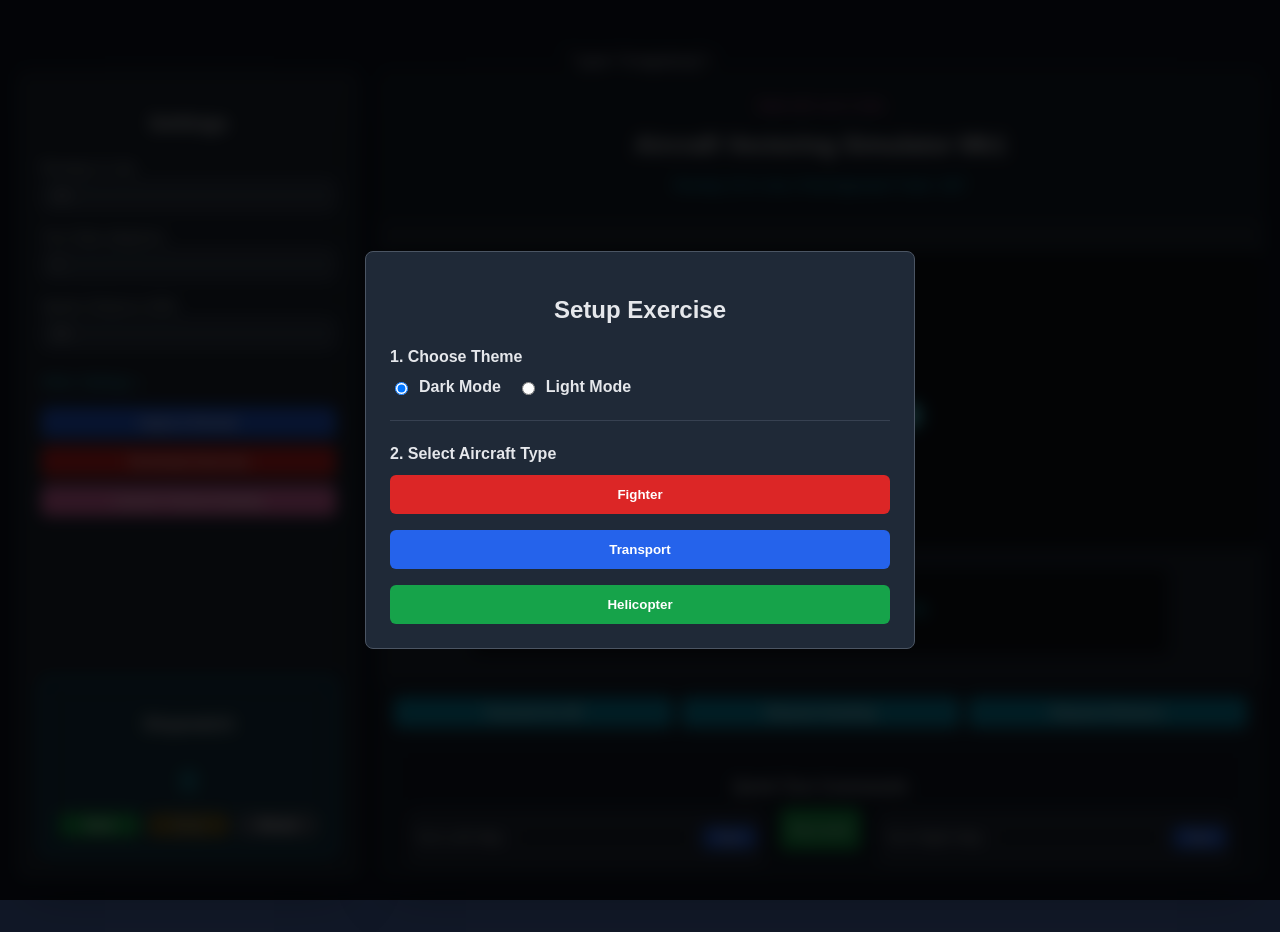
==== commit d48bc3d4: "Update index.html" ====
--- a/index.html
+++ b/index.html
@@ -1,5 +1,5 @@
 <!DOCTYPE html><html lang="en"><head>
-   <link rel="icon" href="assets/logo.png" type="image/png">
+   <link rel="icon" href="<img src="./assets/logo.png">" type="image/png">
     <meta charset="UTF-8">
     <meta name="viewport" content="width=device-width, initial-scale=1.0">
     <title>Aircraft Vectoring Simulator Mk1</title>
@@ -29,14 +29,7 @@
             --color-red-600: #dc2626;
             --color-pink-400: #f472b6;
         }
-				<!-- Google tag (gtag.js) -->
-<script async src="https://www.googletagmanager.com/gtag/js?id=G-8P15VSHRXE"></script>
-<script>
-  window.dataLayer = window.dataLayer || [];
-  function gtag(){dataLayer.push(arguments);}
-  gtag('js', new Date());
-  gtag('config', 'G-8P15VSHRXE');
-</script>
+				
 
         /* --- Refined Light Theme Overrides --- */
         body.light-theme {
@@ -537,7 +530,15 @@
             .simulator-container { width: 75%; }
         }
     </style></head><body>
-
+<!-- Google tag (gtag.js) -->
+<script async src="https://www.googletagmanager.com/gtag/js?id=G-8P15VSHRXE"></script>
+<script>
+  window.dataLayer = window.dataLayer || [];
+  function gtag(){dataLayer.push(arguments);}
+  gtag('js', new Date());
+  gtag('config', 'G-8P15VSHRXE');
+</script>
+		
     <div class="main-container">
 
         <div class="settings-panel">
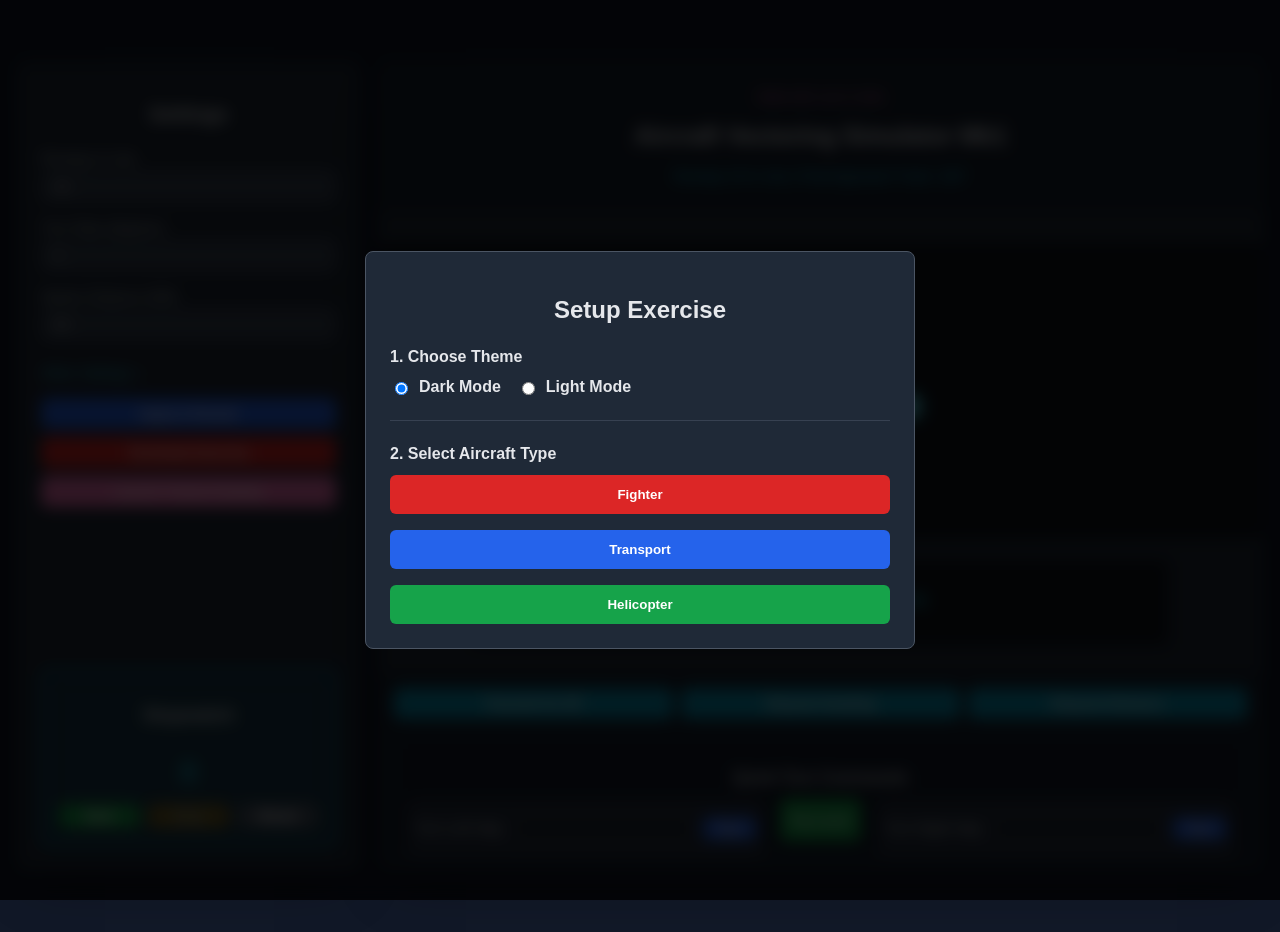
==== commit d4ab187e: "Update index.html" ====
--- a/index.html
+++ b/index.html
@@ -1,6 +1,5 @@
 <!DOCTYPE html><html lang="en"><head>
-   <link rel="icon" href="<img src="./assets/logo.png">" type="image/png">
-    <meta charset="UTF-8">
+ <link rel="icon" type="image/x-icon" href="/assets/logo.png">    <meta charset="UTF-8">
     <meta name="viewport" content="width=device-width, initial-scale=1.0">
     <title>Aircraft Vectoring Simulator Mk1</title>
 	
